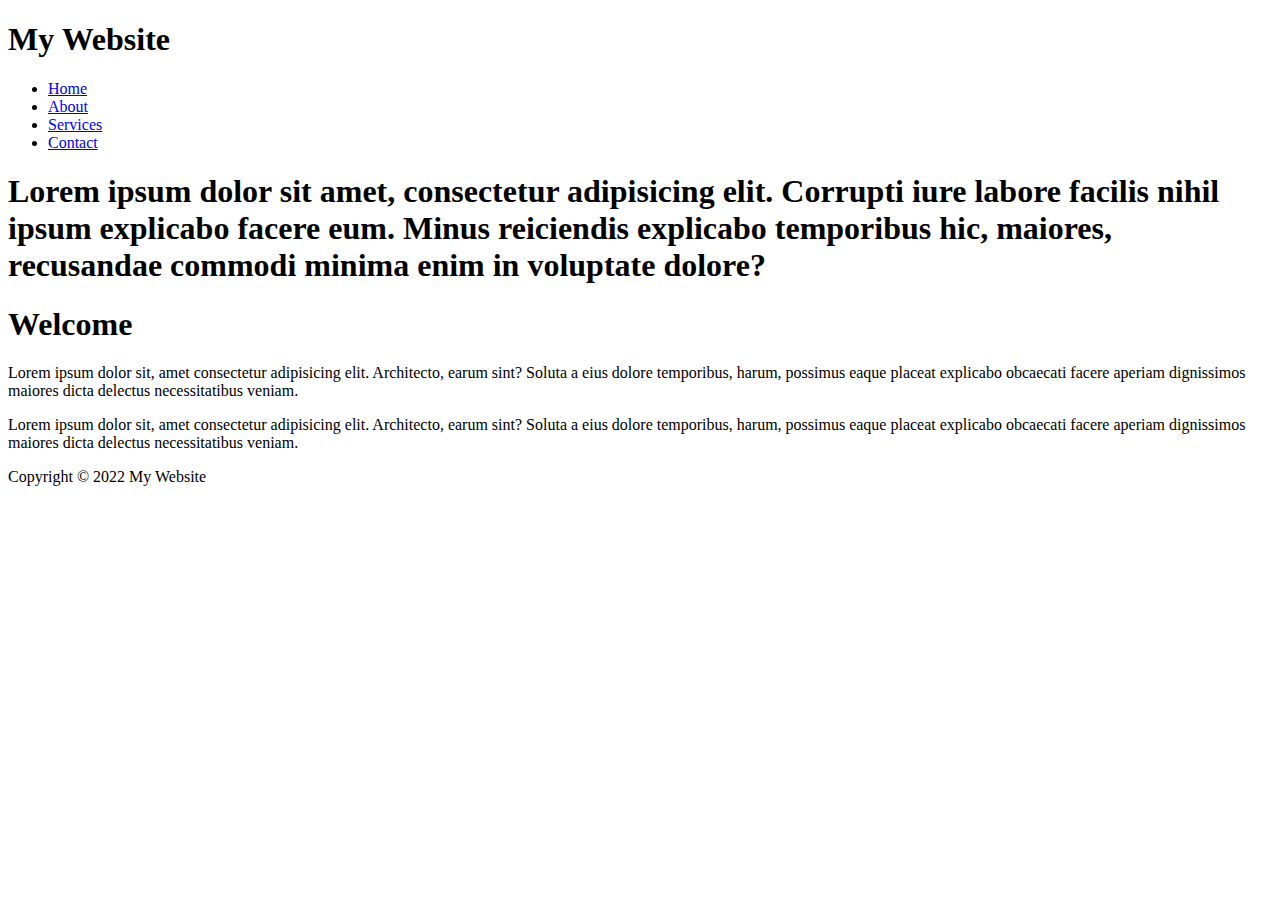
==== My Website/Index.html @ fa85e7d0 "My first website attempt" ====
<!DOCTYPE html>
<html lang="en">
<head>
    <meta charset="UTF-8">
    <meta http-equiv="X-UA-Compatible" content="IE=edge">
    <meta name="viewport" content="width=device-width, initial-scale=1.0">
    <title>My Website</title>
    <link rel="stylesheet" type="text/css" href="css//style.css">
</head>
<body>
    <header id="main-header">
        <div class="container">
        <h1>My Website</h1>
        </div>
    </header>
  
    
    <nav id="navbar">
        <div class="container">
        <ul>
            <li><a href="#">Home</a></li>
            <li><a href="#">About</a></li>
            <li><a href="#">Services</a></li>
            <li><a href="#">Contact</a></li>
        </ul>
    </div>
    </nav>

    <Section id="showcase">
            <div class="container">
                <h1>Lorem ipsum dolor sit amet, consectetur adipisicing elit. 
                    Corrupti iure labore facilis nihil ipsum explicabo facere eum. 
                    Minus reiciendis explicabo temporibus hic, maiores, 
                    recusandae commodi minima enim in voluptate dolore?</h1>

            </div>
    </Section>

    <div class="container"></div>
        <section id="main">
            <h1>Welcome</h1>
            <p>
                Lorem ipsum dolor sit, amet consectetur adipisicing elit. 
                Architecto, earum sint? Soluta a eius dolore temporibus, 
                harum, possimus eaque placeat explicabo obcaecati facere 
                aperiam dignissimos maiores dicta delectus necessitatibus veniam.
            </p>
        </section>
        <aside id="sidebar">
            <p>
                Lorem ipsum dolor sit, amet consectetur adipisicing elit. 
                Architecto, earum sint? Soluta a eius dolore temporibus, 
                harum, possimus eaque placeat explicabo obcaecati facere 
                aperiam dignissimos maiores dicta delectus necessitatibus veniam.
            </p>
        </aside>
    </div>

    <footer id="main-footer">
        <p>Copyright &copy; 2022 My Website</p>
    </footer>
</body>
</html>
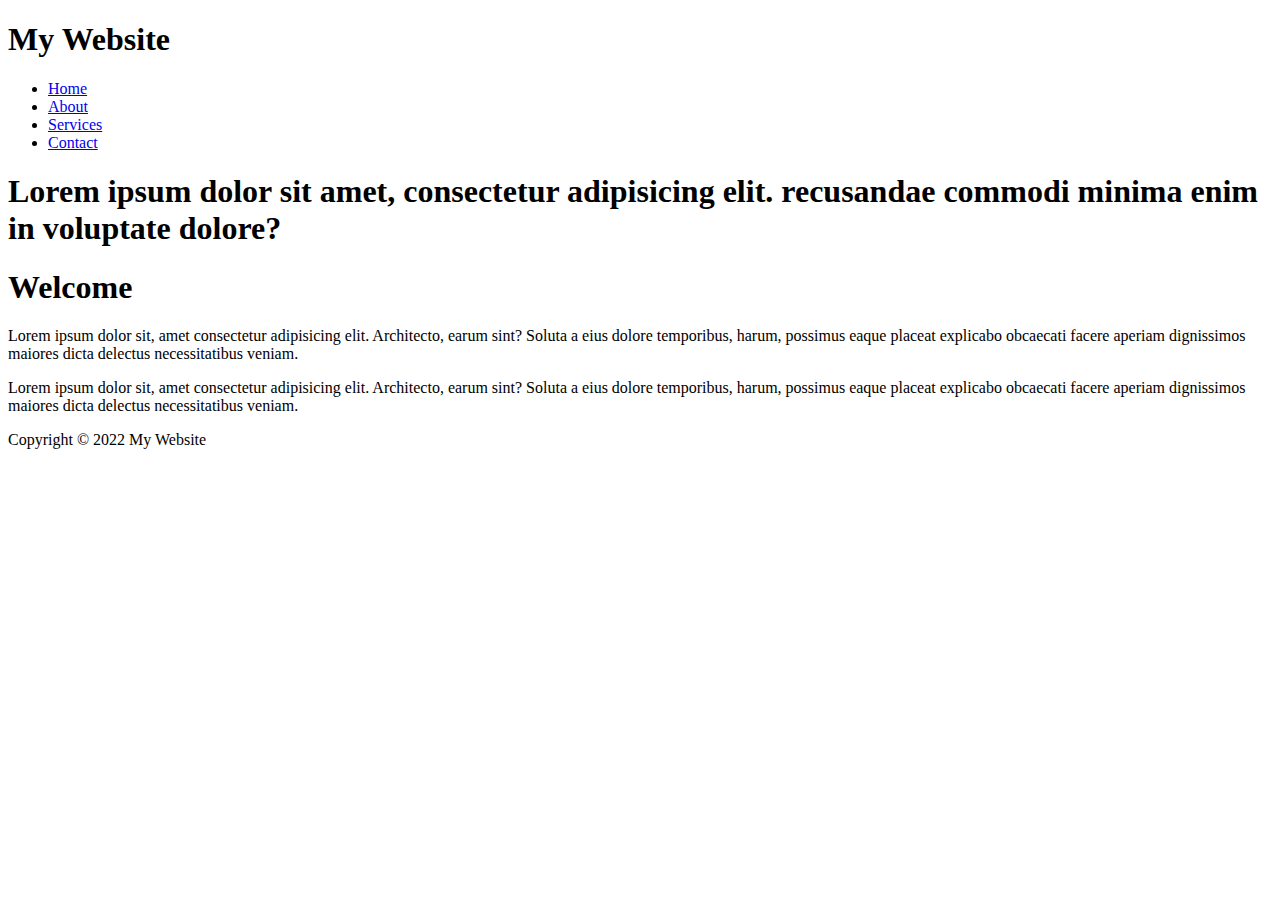
==== commit 036af623: "bug fixes" ====
--- a/My Website/Index.html
+++ b/My Website/Index.html
@@ -28,9 +28,7 @@
 
     <Section id="showcase">
             <div class="container">
-                <h1>Lorem ipsum dolor sit amet, consectetur adipisicing elit. 
-                    Corrupti iure labore facilis nihil ipsum explicabo facere eum. 
-                    Minus reiciendis explicabo temporibus hic, maiores, 
+                <h1>Lorem ipsum dolor sit amet, consectetur adipisicing elit.  
                     recusandae commodi minima enim in voluptate dolore?</h1>
 
             </div>
@@ -46,6 +44,7 @@
                 aperiam dignissimos maiores dicta delectus necessitatibus veniam.
             </p>
         </section>
+
         <aside id="sidebar">
             <p>
                 Lorem ipsum dolor sit, amet consectetur adipisicing elit. 
